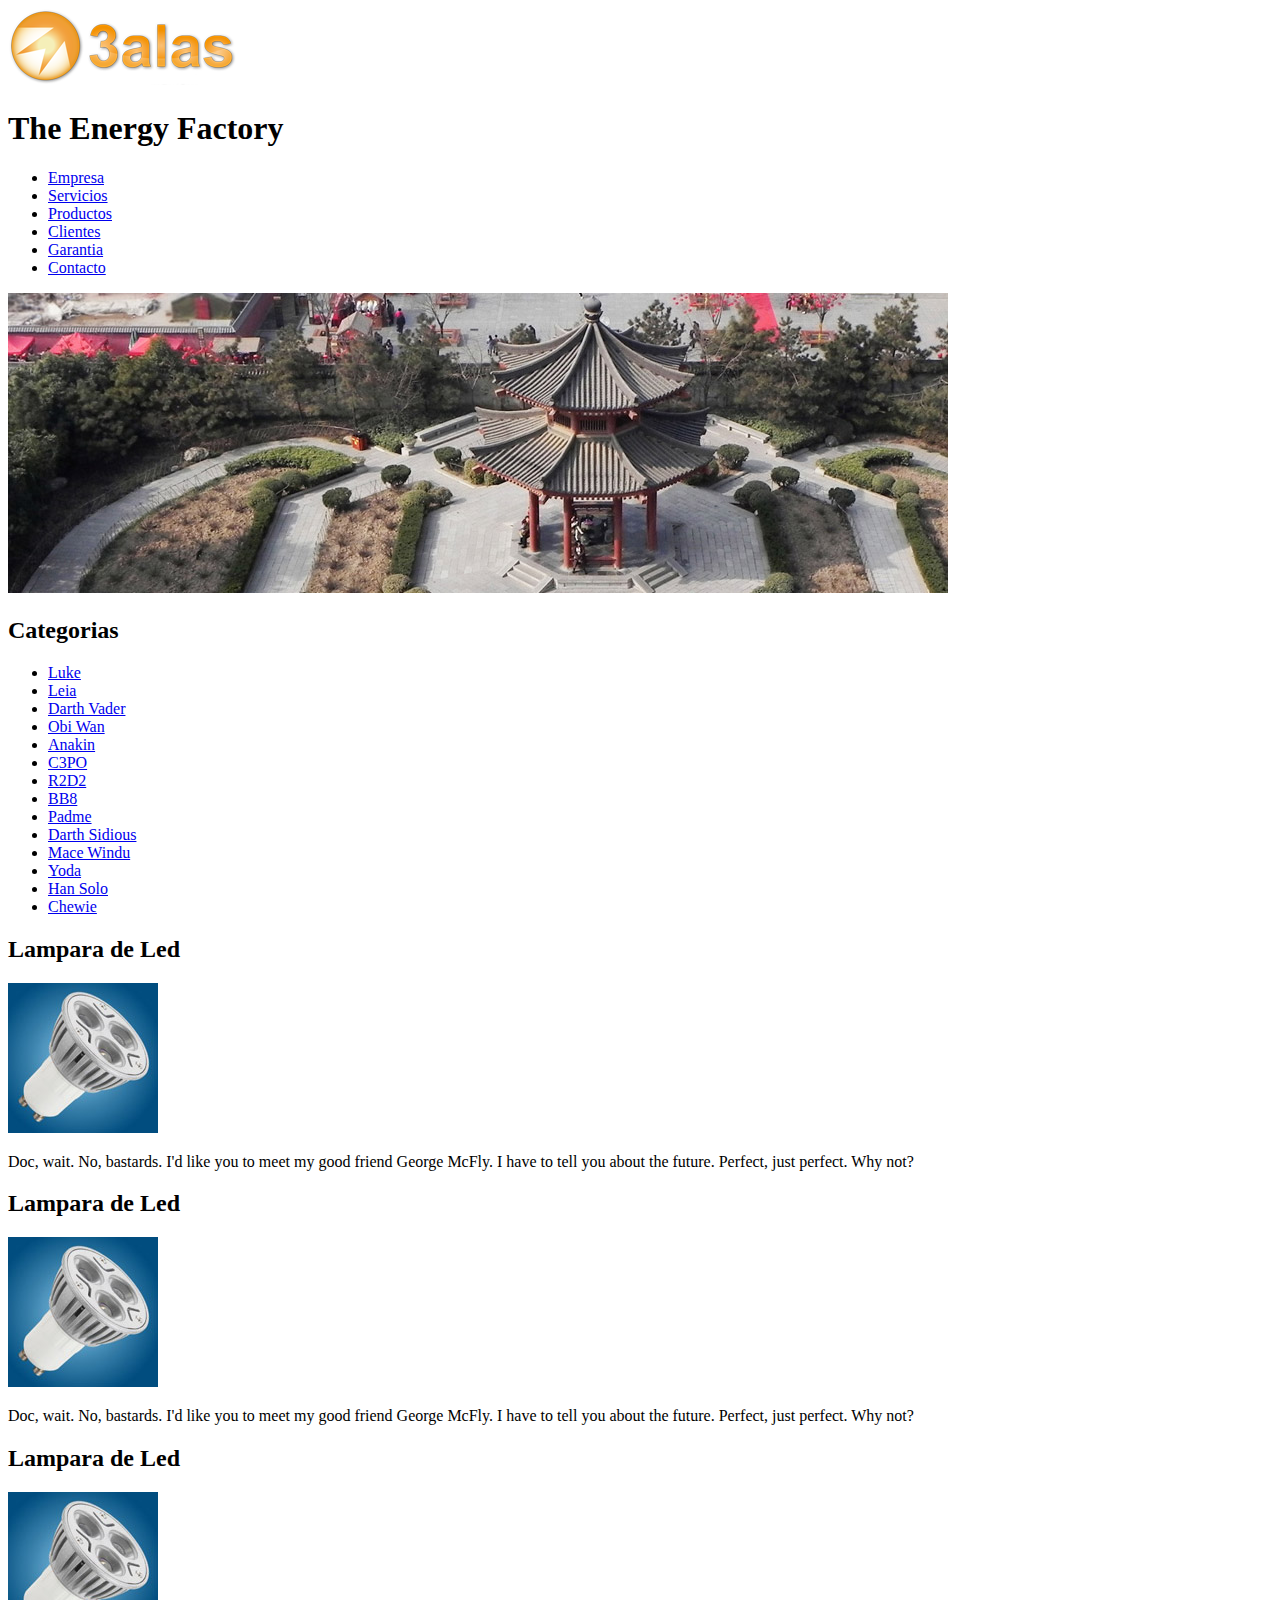
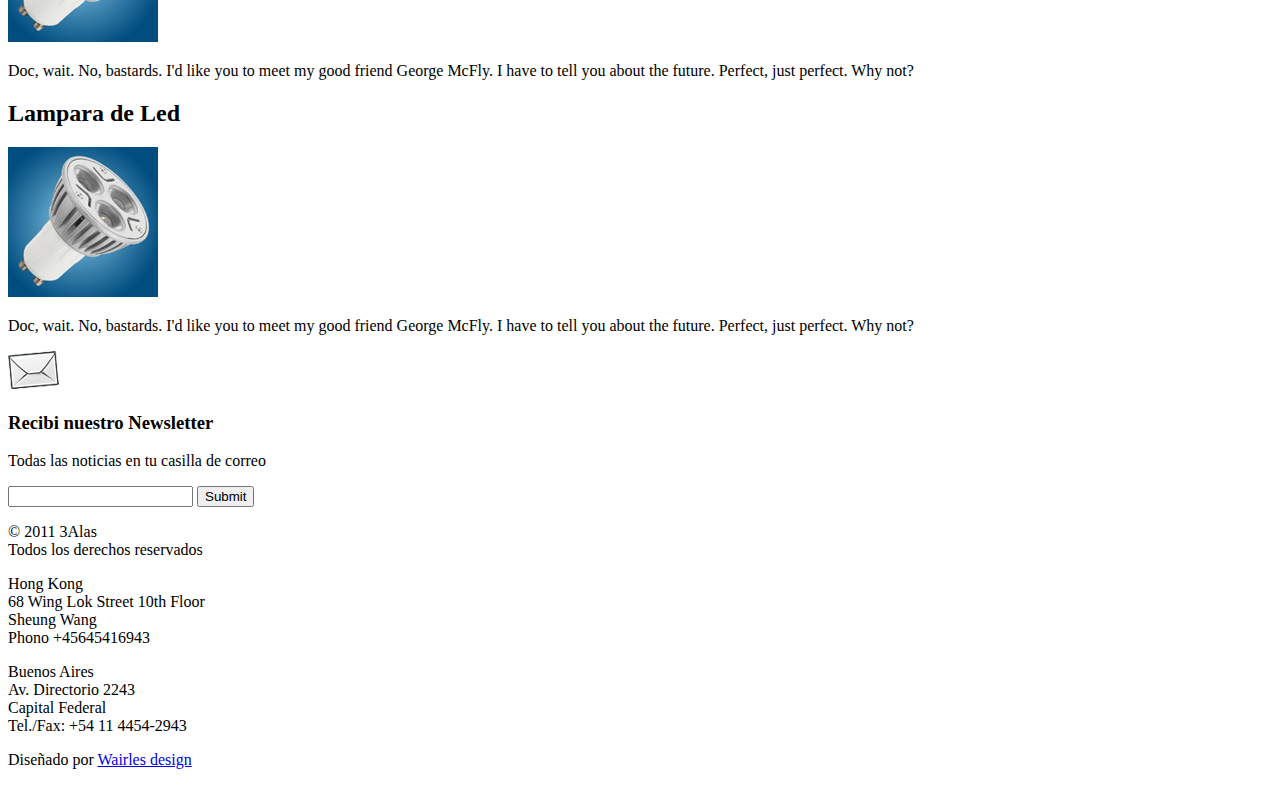
==== index.html @ 2099a592 "Initial commit" ====
<!DOCTYPE html>
<html lang="es">
    <head>
        <meta charset="UTF-8">
        <link rel="stylesheet" href="index.css">
        <title>3alas</title>
        
    </head>
    <body>
        <div class="cabecera">
            <a href="#">
                <img src="images/logo_3alas.png" alt="Ir a la home">
            </a>
            <h1>The Energy Factory</h1>       
        </div><!-- cierra .cabecera -->
        <div class="contenedor">
            <nav class="boto">
                <ul class="boto-lista">
                    <li class="boto-lista-item"><a href="#">Empresa</a></li>
                    <li class="boto-lista-item"><a href="#">Servicios</a></li>
                    <li class="boto-lista-item"><a href="#">Productos</a></li>
                    <li class="boto-lista-item"><a href="#">Clientes</a></li>
                    <li class="boto-lista-item"><a href="#">Garantia</a></li>
                    <li class="boto-lista-item"><a href="#">Contacto</a></li>
                </ul>
            </nav>
            <main id="contenido">
                <div class="slider">
                    <img src="images/slide/4.jpg" alt="Foto de China">   
                </div><!-- cierra .slider -->
                <div class="zona">
                    <div class="izq">
                        <h2>Categorias</h2>
                        <nav>
                            <ul class="izq-lista">
                                <li class="izq-lista-item"><a href="#">Luke</a></li>
                                <li class="izq-lista-item"><a href="#">Leia</a></li>
                                <li class="izq-lista-item"><a href="#">Darth Vader</a></li>
                                <li class="izq-lista-item"><a href="#">Obi Wan</a></li>
                                <li class="izq-lista-item"><a href="#">Anakin</a></li>
                                <li class="izq-lista-item"><a href="#">C3PO</a></li>
                                <li class="izq-lista-item"><a href="#">R2D2</a></li>
                                <li class="izq-lista-item"><a href="#">BB8</a></li>
                                <li class="izq-lista-item"><a href="#">Padme</a></li>
                                <li class="izq-lista-item"><a href="#">Darth Sidious</a></li>
                                <li class="izq-lista-item"><a href="#">Mace Windu</a></li>
                                <li class="izq-lista-item"><a href="#">Yoda</a></li>
                                <li class="izq-lista-item"><a href="#">Han Solo</a></li>
                                <li class="izq-lista-item"><a href="#">Chewie</a></li>
                            </ul>
                        </nav>
                    </div><!-- cierra .izq -->
                    <div class="der">
                        <div class="producto">
                            <h2>Lampara de Led</h2>
                            <img src="images/lamparas/lampara1.jpg" alt="">
                            <p>Doc, wait. No, bastards. I'd like you to meet my good friend George McFly. I have to tell you about the future. Perfect, just perfect. Why not?</p>
                        </div><!-- cierra .producto-->
                        <div class="producto">
                            <h2>Lampara de Led</h2>
                            <img src="images/lamparas/lampara1.jpg" alt="">
                            <p>Doc, wait. No, bastards. I'd like you to meet my good friend George McFly. I have to tell you about the future. Perfect, just perfect. Why not?</p>
                        </div><!-- cierra .producto-->
                        <div class="producto">
                            <h2>Lampara de Led</h2>
                            <img src="images/lamparas/lampara1.jpg" alt="">
                            <p>Doc, wait. No, bastards. I'd like you to meet my good friend George McFly. I have to tell you about the future. Perfect, just perfect. Why not?</p>
                        </div><!-- cierra .producto-->
                        <div class="producto">
                            <h2>Lampara de Led</h2>
                            <img src="images/lamparas/lampara1.jpg" alt="">
                            <p>Doc, wait. No, bastards. I'd like you to meet my good friend George McFly. I have to tell you about the future. Perfect, just perfect. Why not?</p>
                        </div><!-- cierra .producto-->
                    </div><!-- cierra .der -->
                </div><!-- cierra .zona -->
            </main>
            <div class="newsletter">
                <div class="newsletter-img">
                    <img src="images/sobre.png" alt="">
                </div><!-- cierra img -->
                <div class="newsletter-info">
                    <h3>Recibi nuestro Newsletter</h3>
                    <p>Todas las noticias en tu casilla de correo</p>
                </div><!-- cierra info -->
                <form class="newsletter-formu">
                    <input type="email" class="newsletter-form_email">
                    <input type="submit" class="newsletter-form_submit">
                </form>
            </div><!-- cierra .newsletter -->
            <footer class="pie">
                <div class="pie-copy">
                    <p>&copy; 2011 3Alas<br>
                    Todos los derechos reservados</p>
                </div><!-- Cierra .pie-copy -->
                <div class="pie-china">
                    <p>Hong Kong <br>
                    68 Wing Lok Street 10th Floor <br>
                    Sheung Wang <br>
                    Phono +45645416943</p>
                </div><!-- cierra .pie-china -->
                <div class="pie-argentina">
                    <p>
                    Buenos Aires <br>
                    Av. Directorio 2243 <br>
                    Capital Federal <br>
                    Tel./Fax: +54 11 4454-2943
                    </p>
                </div><!-- cierra .pie-argentina -->
                <div class="pie-creditos">
                    <p>
                        Diseñado por <a href="#">Wairles design</a>
                    </p>
                </div><!-- cierra .pie-creditos -->
            </footer>
        </div><!-- cierra .contenedor -->
    </body>
</html>
---- index.css ----
/* index.css */
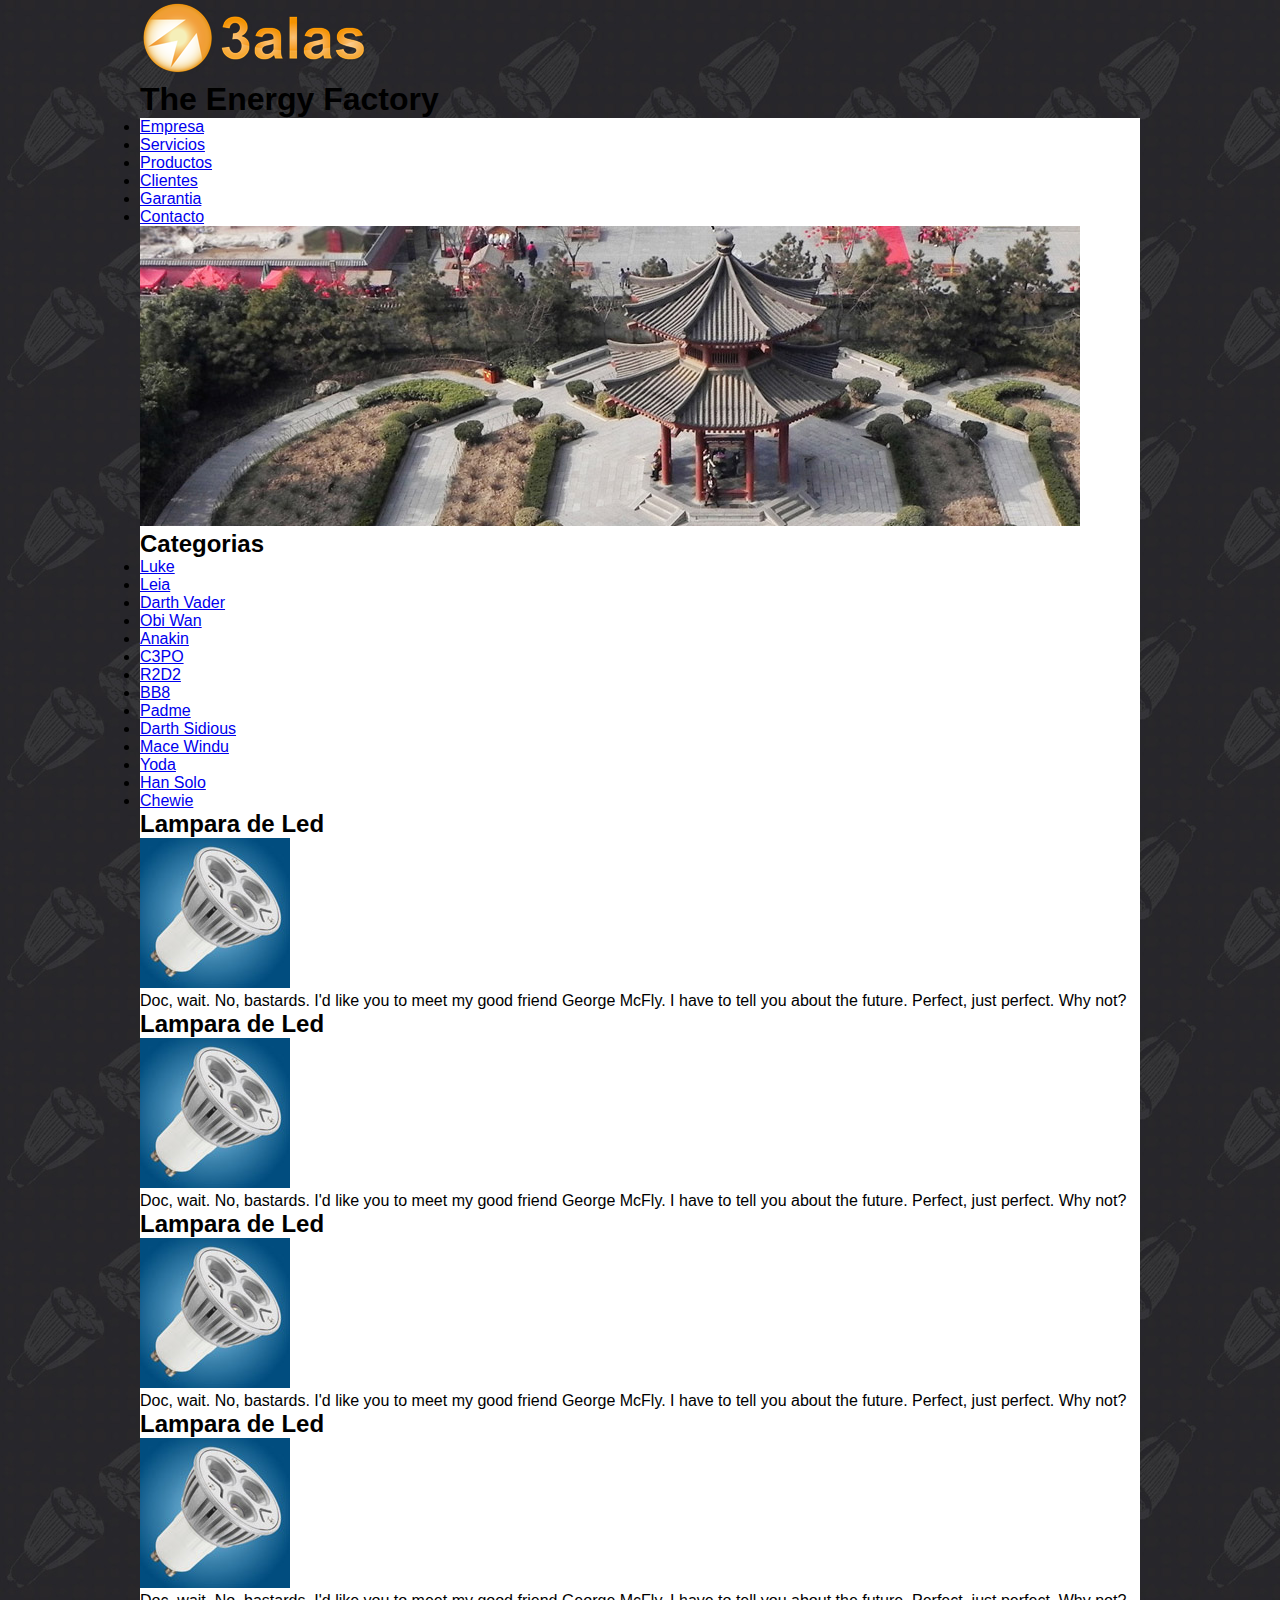
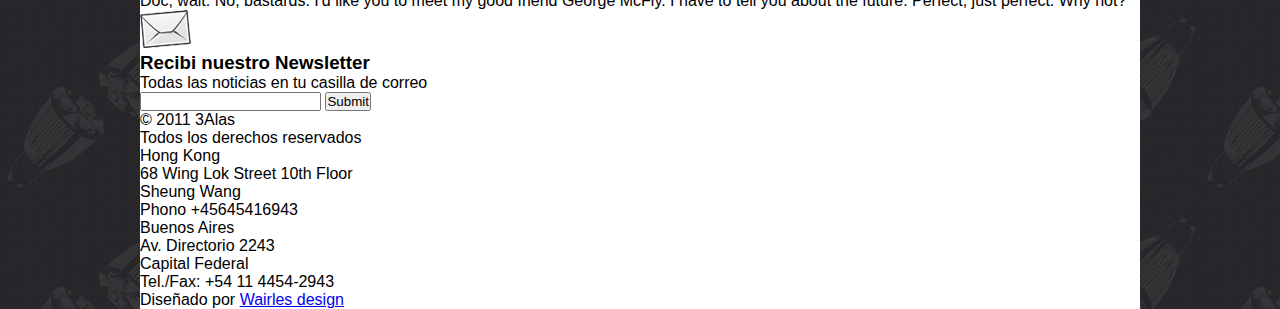
==== commit f40d7982: "Agrego CSS" ====
--- a/index.html
+++ b/index.html
@@ -4,7 +4,7 @@
         <meta charset="UTF-8">
         <link rel="stylesheet" href="index.css">
         <title>3alas</title>
-        
+        <link href="images/icon.png" rel="shortcut icon">
     </head>
     <body>
         <div class="cabecera">
--- a/index.css
+++ b/index.css
@@ -1,2 +1,30 @@
 /* index.css */
 
+/* 1°declaro las variables en la raiz de nuestro sitio para poder usarlas en cualquier lado */
+:root {
+    /* el -- antes de la declaracion le indica que es una variable */
+    --blanco: #FFF;
+    --negro: #000;
+    --naranja: #F90;
+}
+
+* {
+    margin: 0;
+    padding: 0;
+    box-sizing: border-box;
+}
+
+body {
+    font-family: arial;
+    background-image: url(images/pattern.jpg)
+}
+
+.cabecera, .contenedor {
+    margin: auto;
+    max-width: 1000px;
+}
+
+.contenedor {
+    background-color: var(--blanco);
+
+}
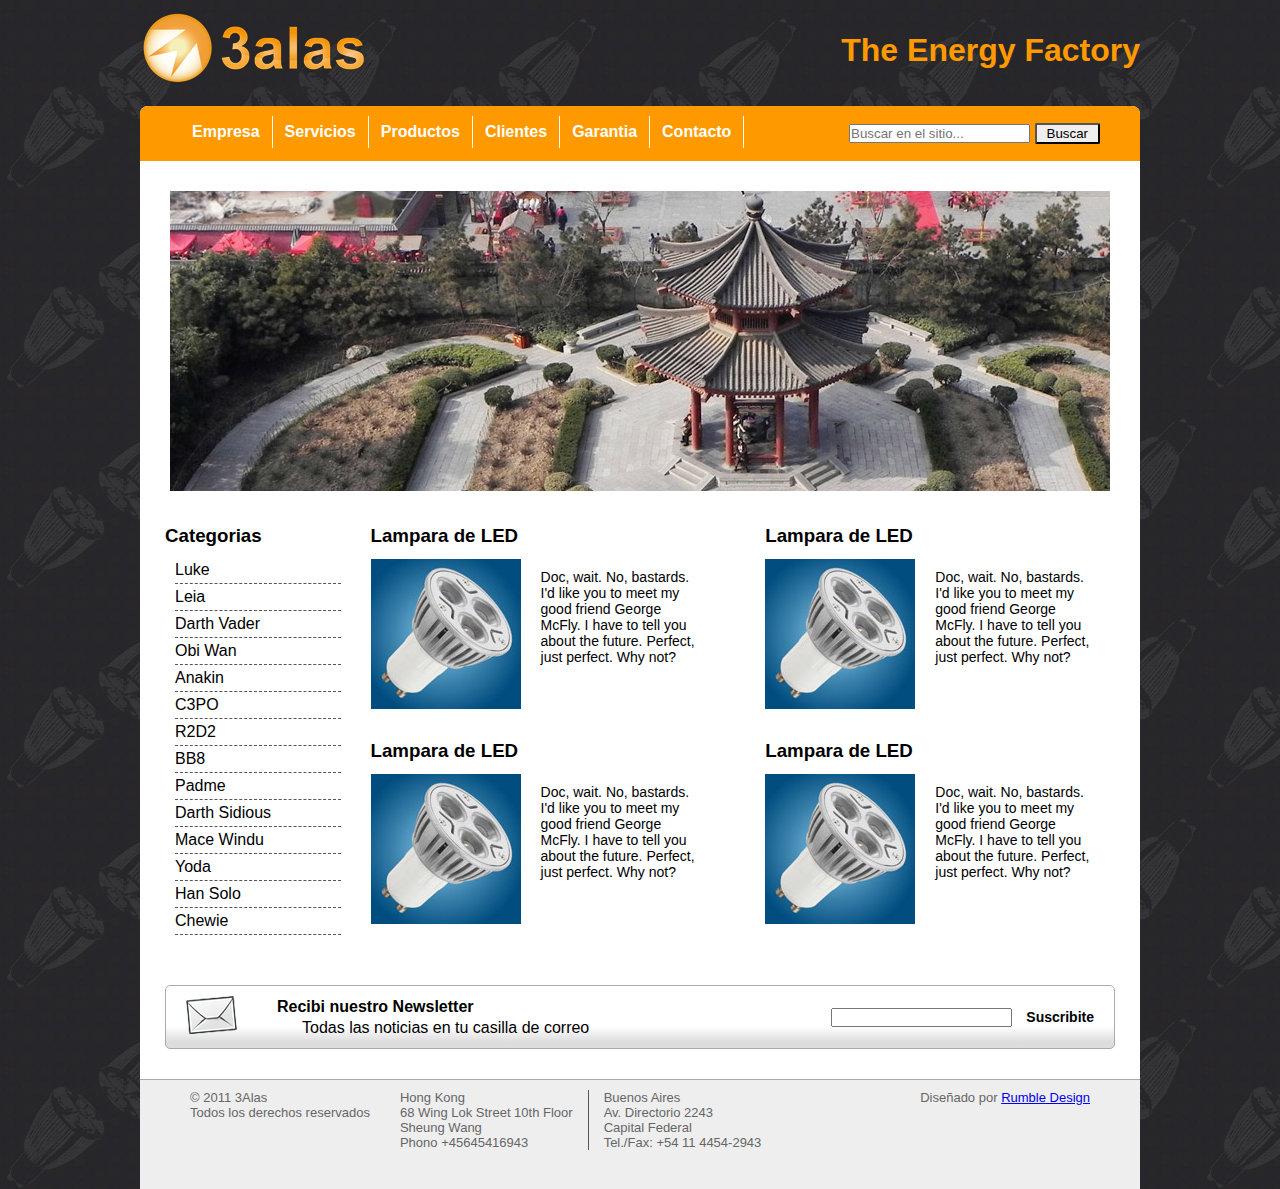
==== commit 44dfc75b: "Estilo al CSS" ====
--- a/index.html
+++ b/index.html
@@ -23,6 +23,10 @@
                     <li class="boto-lista-item"><a href="#">Garantia</a></li>
                     <li class="boto-lista-item"><a href="#">Contacto</a></li>
                 </ul>
+                <form class="buscar">
+                    <input type="text" class="buscar-texto" placeholder="Buscar en el sitio...">
+                    <input type="submit" class="buscar-boton" value="Buscar">
+                </form>
             </nav>
             <main id="contenido">
                 <div class="slider">
@@ -30,44 +34,44 @@
                 </div><!-- cierra .slider -->
                 <div class="zona">
                     <div class="izq">
-                        <h2>Categorias</h2>
+                        <h3>Categorias</h3>
                         <nav>
                             <ul class="izq-lista">
-                                <li class="izq-lista-item"><a href="#">Luke</a></li>
-                                <li class="izq-lista-item"><a href="#">Leia</a></li>
-                                <li class="izq-lista-item"><a href="#">Darth Vader</a></li>
-                                <li class="izq-lista-item"><a href="#">Obi Wan</a></li>
-                                <li class="izq-lista-item"><a href="#">Anakin</a></li>
-                                <li class="izq-lista-item"><a href="#">C3PO</a></li>
-                                <li class="izq-lista-item"><a href="#">R2D2</a></li>
-                                <li class="izq-lista-item"><a href="#">BB8</a></li>
-                                <li class="izq-lista-item"><a href="#">Padme</a></li>
-                                <li class="izq-lista-item"><a href="#">Darth Sidious</a></li>
-                                <li class="izq-lista-item"><a href="#">Mace Windu</a></li>
-                                <li class="izq-lista-item"><a href="#">Yoda</a></li>
-                                <li class="izq-lista-item"><a href="#">Han Solo</a></li>
-                                <li class="izq-lista-item"><a href="#">Chewie</a></li>
+                                <li class="izq-lista-item"><a href="#" class="izq-lista-link">Luke</a></li>
+                                <li class="izq-lista-item"><a href="#" class="izq-lista-link">Leia</a></li>
+                                <li class="izq-lista-item"><a href="#" class="izq-lista-link">Darth Vader</a></li>
+                                <li class="izq-lista-item"><a href="#" class="izq-lista-link">Obi Wan</a></li>
+                                <li class="izq-lista-item"><a href="#" class="izq-lista-link">Anakin</a></li>
+                                <li class="izq-lista-item"><a href="#" class="izq-lista-link">C3PO</a></li>
+                                <li class="izq-lista-item"><a href="#" class="izq-lista-link">R2D2</a></li>
+                                <li class="izq-lista-item"><a href="#" class="izq-lista-link">BB8</a></li>
+                                <li class="izq-lista-item"><a href="#" class="izq-lista-link">Padme</a></li>
+                                <li class="izq-lista-item"><a href="#" class="izq-lista-link">Darth Sidious</a></li>
+                                <li class="izq-lista-item"><a href="#" class="izq-lista-link">Mace Windu</a></li>
+                                <li class="izq-lista-item"><a href="#" class="izq-lista-link">Yoda</a></li>
+                                <li class="izq-lista-item"><a href="#" class="izq-lista-link">Han Solo</a></li>
+                                <li class="izq-lista-item"><a href="#" class="izq-lista-link">Chewie</a></li>
                             </ul>
                         </nav>
                     </div><!-- cierra .izq -->
                     <div class="der">
                         <div class="producto">
-                            <h2>Lampara de Led</h2>
+                            <h3>Lampara de LED</h3>
                             <img src="images/lamparas/lampara1.jpg" alt="">
                             <p>Doc, wait. No, bastards. I'd like you to meet my good friend George McFly. I have to tell you about the future. Perfect, just perfect. Why not?</p>
                         </div><!-- cierra .producto-->
                         <div class="producto">
-                            <h2>Lampara de Led</h2>
+                            <h3>Lampara de LED</h3>
                             <img src="images/lamparas/lampara1.jpg" alt="">
                             <p>Doc, wait. No, bastards. I'd like you to meet my good friend George McFly. I have to tell you about the future. Perfect, just perfect. Why not?</p>
                         </div><!-- cierra .producto-->
                         <div class="producto">
-                            <h2>Lampara de Led</h2>
+                            <h3>Lampara de LED</h3>
                             <img src="images/lamparas/lampara1.jpg" alt="">
                             <p>Doc, wait. No, bastards. I'd like you to meet my good friend George McFly. I have to tell you about the future. Perfect, just perfect. Why not?</p>
                         </div><!-- cierra .producto-->
                         <div class="producto">
-                            <h2>Lampara de Led</h2>
+                            <h3>Lampara de LED</h3>
                             <img src="images/lamparas/lampara1.jpg" alt="">
                             <p>Doc, wait. No, bastards. I'd like you to meet my good friend George McFly. I have to tell you about the future. Perfect, just perfect. Why not?</p>
                         </div><!-- cierra .producto-->
@@ -79,12 +83,12 @@
                     <img src="images/sobre.png" alt="">
                 </div><!-- cierra img -->
                 <div class="newsletter-info">
-                    <h3>Recibi nuestro Newsletter</h3>
+                    <h4>Recibi nuestro Newsletter</h4>
                     <p>Todas las noticias en tu casilla de correo</p>
                 </div><!-- cierra info -->
-                <form class="newsletter-formu">
+                <form class="newsletter-form">
                     <input type="email" class="newsletter-form_email">
-                    <input type="submit" class="newsletter-form_submit">
+                    <input type="submit" class="newsletter-form_submit" value="Suscribite">
                 </form>
             </div><!-- cierra .newsletter -->
             <footer class="pie">
@@ -108,7 +112,7 @@
                 </div><!-- cierra .pie-argentina -->
                 <div class="pie-creditos">
                     <p>
-                        Diseñado por <a href="#">Wairles design</a>
+                        Diseñado por <a href="https://pa1.narvii.com/5757/5b9d75ac89e818b7d5c0d63e3a264b0ca8952fab_hq.gif">Rumble Design</a>
                     </p>
                 </div><!-- cierra .pie-creditos -->
             </footer>
--- a/index.css
+++ b/index.css
@@ -6,6 +6,7 @@
     --blanco: #FFF;
     --negro: #000;
     --naranja: #F90;
+    --gris: #555;
 }
 
 * {
@@ -16,7 +17,7 @@
 
 body {
     font-family: arial;
-    background-image: url(images/pattern.jpg)
+    background-image: url(images/pattern.jpg);
 }
 
 .cabecera, .contenedor {
@@ -24,7 +25,213 @@
     max-width: 1000px;
 }
 
+.cabecera {
+    display: flex;
+    justify-content: space-between;
+    align-items: center;
+    margin-top: 10px;
+    margin-bottom: 15px;
+}
+
+.cabecera h1 {
+    color: var(--naranja);
+    
+
+}
+
 .contenedor {
     background-color: var(--blanco);
-
-}
+    border-radius: 8px 8px 0 0;
+
+}
+
+.boto {
+    display: flex;
+    justify-content: space-between;
+    background-color: var(--naranja);
+    border-radius: 8px 8px 0 0;
+    padding: 10px 40px;
+    margin-bottom: 30px;
+}
+
+.boto-lista {
+    list-style-type: none;
+    display: flex;
+}
+
+.boto-lista a {
+    display: block;
+    flex-grow: 1;
+    color: var(--blanco);
+    text-decoration: none;
+    font-weight: bold;
+    padding: 7px 12px;
+    border-right: 1px solid var(--blanco);
+    transition: font-size 0.3s, color 0.5s;
+}
+
+.boto-lista a:hover{
+    text-shadow: 0 0 10px #eee;
+    font-size: 105%;
+    color: var(--gris);
+        
+}
+
+nav .buscar {
+    padding: 7px 0;
+}
+
+.buscar-boton {
+    border-radius: 2px;
+    padding: 1px 10px;
+}
+
+.slider {
+    text-align: center;
+    margin-bottom: 30px;
+}
+/* 
+    Zona izq y der
+*/
+.zona {
+    display: flex;
+    margin-bottom: 50px;
+}
+
+.izq {
+    flex-grow: 1;
+    margin-right: 30px;
+    
+}
+
+.izq h3 {
+    margin-left: 25px;
+    margin-bottom: 10px;
+}
+
+.izq-lista {
+    list-style-type: none;
+    margin-left: 35px;
+
+}
+
+.izq-lista-link {
+    border-bottom: 1px dashed var(--gris);
+    text-decoration: none;
+    color: var(--negro);
+    display: block;
+    padding: 4px 0;
+    transition: font-size 0.1s, padding-left 0.1s;
+}
+
+.izq-lista-link:hover {
+    font-size: 115%;
+    padding-left: 5px;
+}
+
+
+.der {
+    flex-grow: 1;
+    width: 70%;
+    display: grid;
+    grid-template-columns: 1fr 1fr;
+    grid-gap: 20px;
+    
+}
+
+.producto h3 {
+    margin-bottom: 12px;
+}
+
+.producto img {
+    float: left;
+}
+
+.producto p {
+    float: left;
+    width: 50%;
+    padding: 10px 10px 10px 20px;
+    font-size: 14px;
+}
+
+.newsletter {
+    display: flex;
+    border: 1px solid #aaa;
+    border-radius: 5px;
+    background-image: linear-gradient(var(--blanco) 65%, #ddd 90%);
+    margin: 10px 25px;
+    padding: 10px 20px;
+    align-items: center;
+}
+
+.newsletter img {
+    padding-right: 40px;
+    flex-grow: 1;
+}
+
+.newsletter-info {
+    flex-grow: 1;
+}
+
+.newsletter-info h4 {
+    margin-bottom: 3px;    
+}
+
+.newsletter-info p {
+    padding-left: 25px;
+}
+
+.newsletter-form {
+    flex-grow: 1;
+    text-align: end;
+}
+
+.newsletter-form_submit {
+    border: none;
+    background-color: transparent;
+    font-size: 14px;
+    font-weight: bold;
+    margin-left: 10px;
+}
+
+footer {
+    margin-top: 30px;
+    
+    border-top: 1px solid #aaa;
+    background-color: #eee;
+    height: 110px;
+    padding: 10px 50px;
+    font-size: 13px;
+    color: #666;
+    
+}
+
+.pie-copy {
+    float: left;
+    margin-right: 30px;
+}
+
+.pie-china {
+    float: left;
+}
+
+.pie-china p {
+    border-right: 1px solid var(--gris);
+    padding-right: 15px;
+}
+
+.pie-argentina {
+    float: left;
+}
+
+.pie-argentina p {
+    padding-left: 15px;
+}
+
+.pie-creditos {
+    display: block;
+    align-items: flex-end;
+    float: right;
+    text-align: end;
+    margin-bottom: 5px;
+}